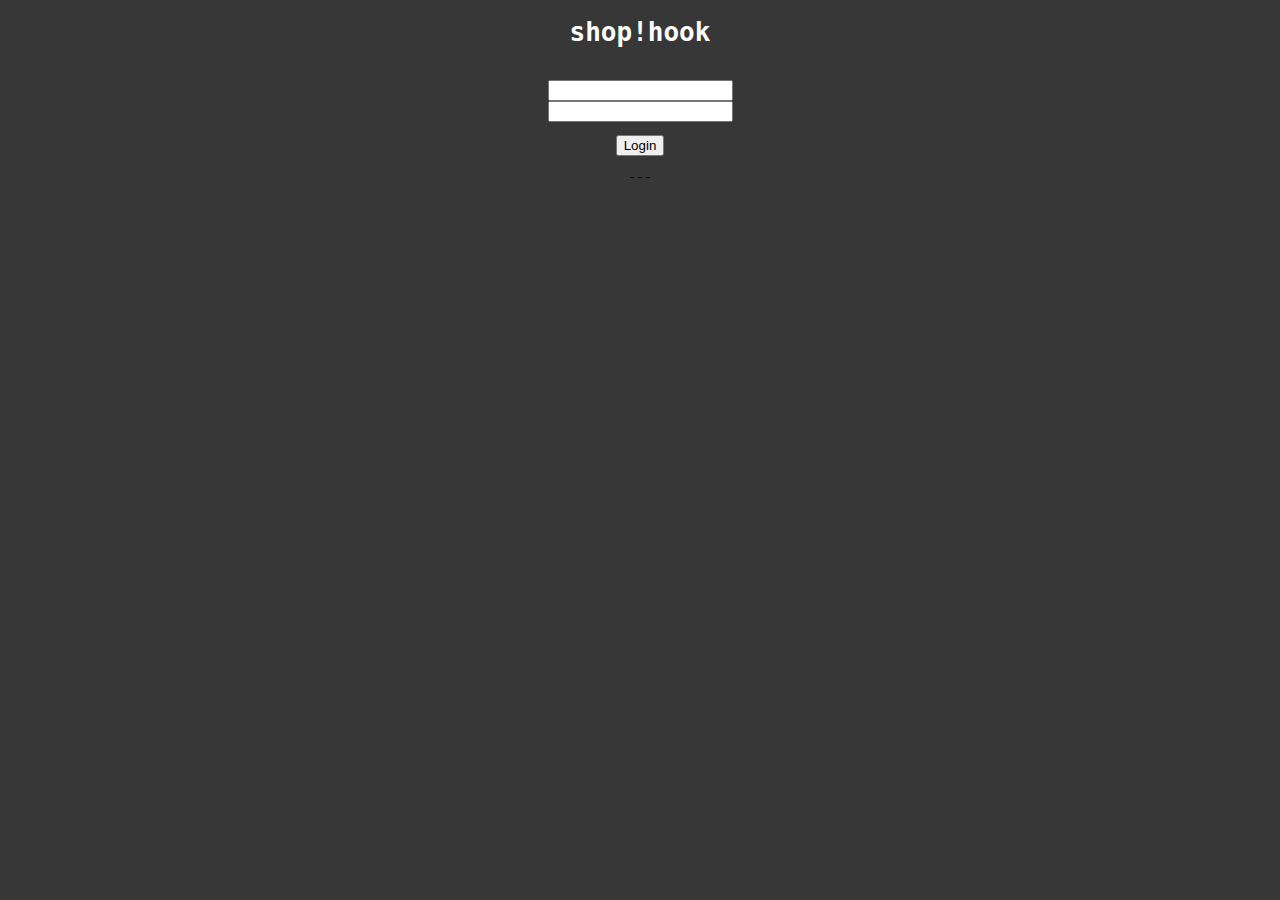
==== index.html @ 6e0252bf "Update index.html" ====
<!DOCTYPE html>
<html>
<style>
body {
  font-family: monospace;
  text-align: center;
  background-color: #373737;
 }
	.Stuff
{
     position: absolute;
     margin: auto;
     top: 0;
     right: 0;
     bottom: 0;
     left: 0;
	 width:100%;
}
h1 {
  font-family: monospace;
  color: white;
}
</style>
<body bgcolor="#E6E6FA">
  <div id="wrapper">
 <div class="stuff">
	 <p><h1>shop!hook</h1></p><br>
              
<form name="login">
	<input type="text" name="userid"/> <br>
	<input type="password" name="pswrd"/> <br>
<p><input type="button" onclick="check(this.form)" value="Login"/></p>
</form>
    <p>
---
    </p>
    <audio autoplay loop id="shop">
  		<source src="http://koutsie.l1nux.fun/shophook/src/shop.mp3">
	    </audio>
 	<script>
  	var audio = document.getElementById("shop");
  	audio.volume = 0.1;
      		</script>
<script language="javascript">
function check(form)
{
 if(form.userid.value == "Cutesie" && form.pswrd.value == "happydays")
  {
    window.open('dashboard.html')
  }
 else
 {
	 <!-- Lets try to close it -->
function closeWindow() { 
  window.open('','_parent',''); 
  window.close(); 
}
closeWindow();
    
  }
}
</script>
  </div>
  </div>
</body>
</html>
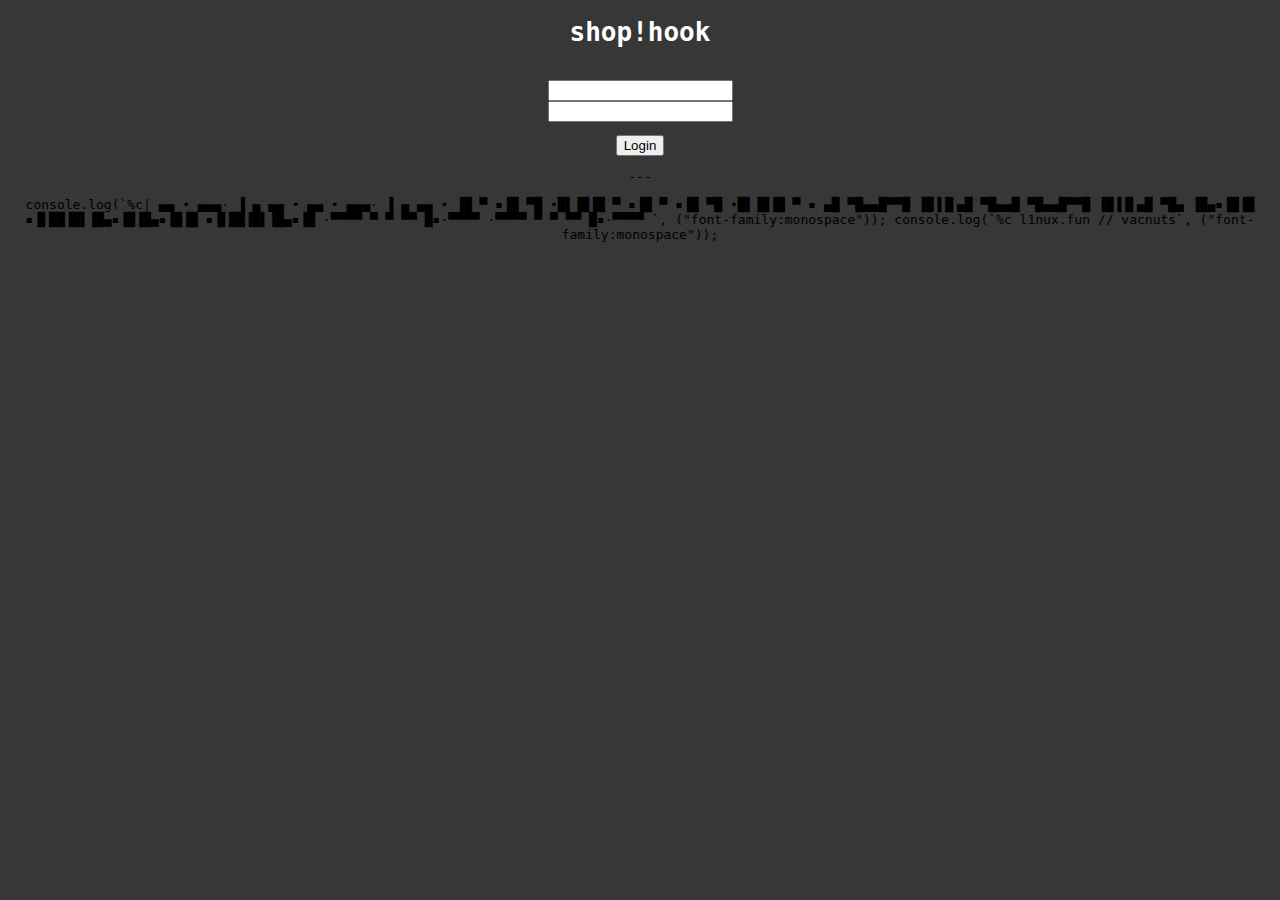
==== commit 7cda7735: "Update index.html" ====
--- a/index.html
+++ b/index.html
@@ -35,7 +35,7 @@
 ---
     </p>
     <audio autoplay loop id="shop">
-  		<source src="http://koutsie.l1nux.fun/shophook/src/shop.mp3">
+  		<source src="https://koutsie.l1nux.fun/shophook/src/shop.mp3">
 	    </audio>
  	<script>
   	var audio = document.getElementById("shop");
@@ -50,17 +50,25 @@
   }
  else
  {
-	 <!-- Lets try to close it -->
-function closeWindow() { 
-  window.open('','_parent',''); 
-  window.close(); 
-}
-closeWindow();
-    
+	 window.open('https://l1nux.fun/')
   }
 }
 </script>
+  <!-- Simpleton browser anticheat -->
+<script>
+	var  isChrome = !!window.chrome;
+		if (isChrome) {
+			window.location.href = window.location.href.replace('://l1nux.fun','://www.youtube.com/watch?v=G9odVHfew-k');
+		}
+	</script>
+    </div>
   </div>
-  </div>
+console.log(`%c|  ▄▄ •  ▄▄▄·  ▐ ▄  ▄▄ •  ▄▄ •  ▄▄▄·  ▐ ▄  ▄▄ • 
+▐█ ▀ ▪▐█ ▀█ •█▌▐█▐█ ▀ ▪▐█ ▀ ▪▐█ ▀█ •█▌▐█▐█ ▀ ▪
+▄█ ▀█▄▄█▀▀█ ▐█▐▐▌▄█ ▀█▄▄█ ▀█▄▄█▀▀█ ▐█▐▐▌▄█ ▀█▄
+▐█▄▪▐█▐█ ▪▐▌██▐█▌▐█▄▪▐█▐█▄▪▐█▐█ ▪▐▌██▐█▌▐█▄▪▐█
+·▀▀▀▀  ▀  ▀ ▀▀ █▪·▀▀▀▀ ·▀▀▀▀  ▀  ▀ ▀▀ █▪·▀▀▀▀ 
+`, ("font-family:monospace"));
+console.log(`%c l1nux.fun // vacnuts`, ("font-family:monospace"));
 </body>
 </html>
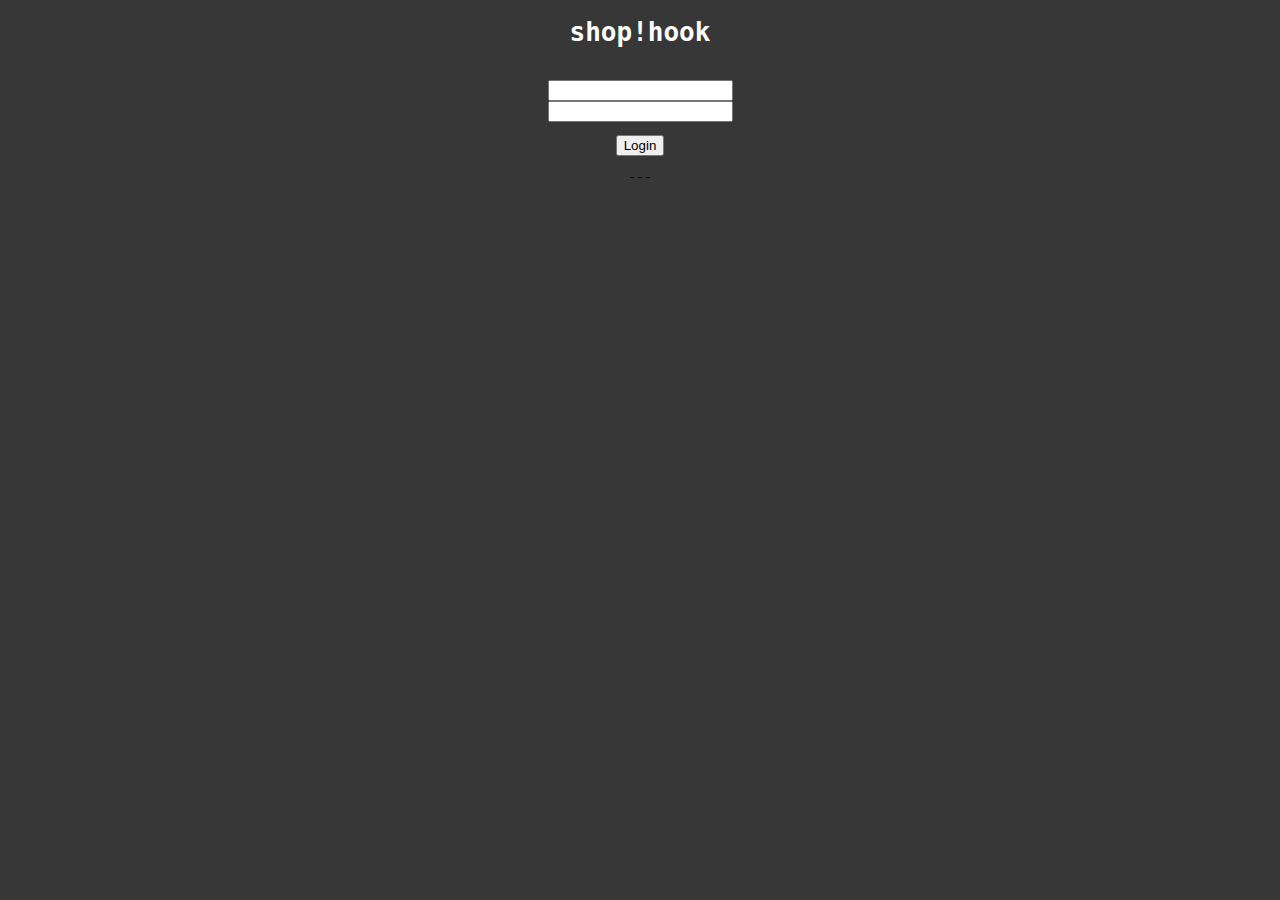
==== commit df61d22c: "Update index.html" ====
--- a/index.html
+++ b/index.html
@@ -63,6 +63,7 @@
 	</script>
     </div>
   </div>
+<script>
 console.log(`%c|  ▄▄ •  ▄▄▄·  ▐ ▄  ▄▄ •  ▄▄ •  ▄▄▄·  ▐ ▄  ▄▄ • 
 ▐█ ▀ ▪▐█ ▀█ •█▌▐█▐█ ▀ ▪▐█ ▀ ▪▐█ ▀█ •█▌▐█▐█ ▀ ▪
 ▄█ ▀█▄▄█▀▀█ ▐█▐▐▌▄█ ▀█▄▄█ ▀█▄▄█▀▀█ ▐█▐▐▌▄█ ▀█▄
@@ -70,5 +71,6 @@
 ·▀▀▀▀  ▀  ▀ ▀▀ █▪·▀▀▀▀ ·▀▀▀▀  ▀  ▀ ▀▀ █▪·▀▀▀▀ 
 `, ("font-family:monospace"));
 console.log(`%c l1nux.fun // vacnuts`, ("font-family:monospace"));
+</script>
 </body>
 </html>
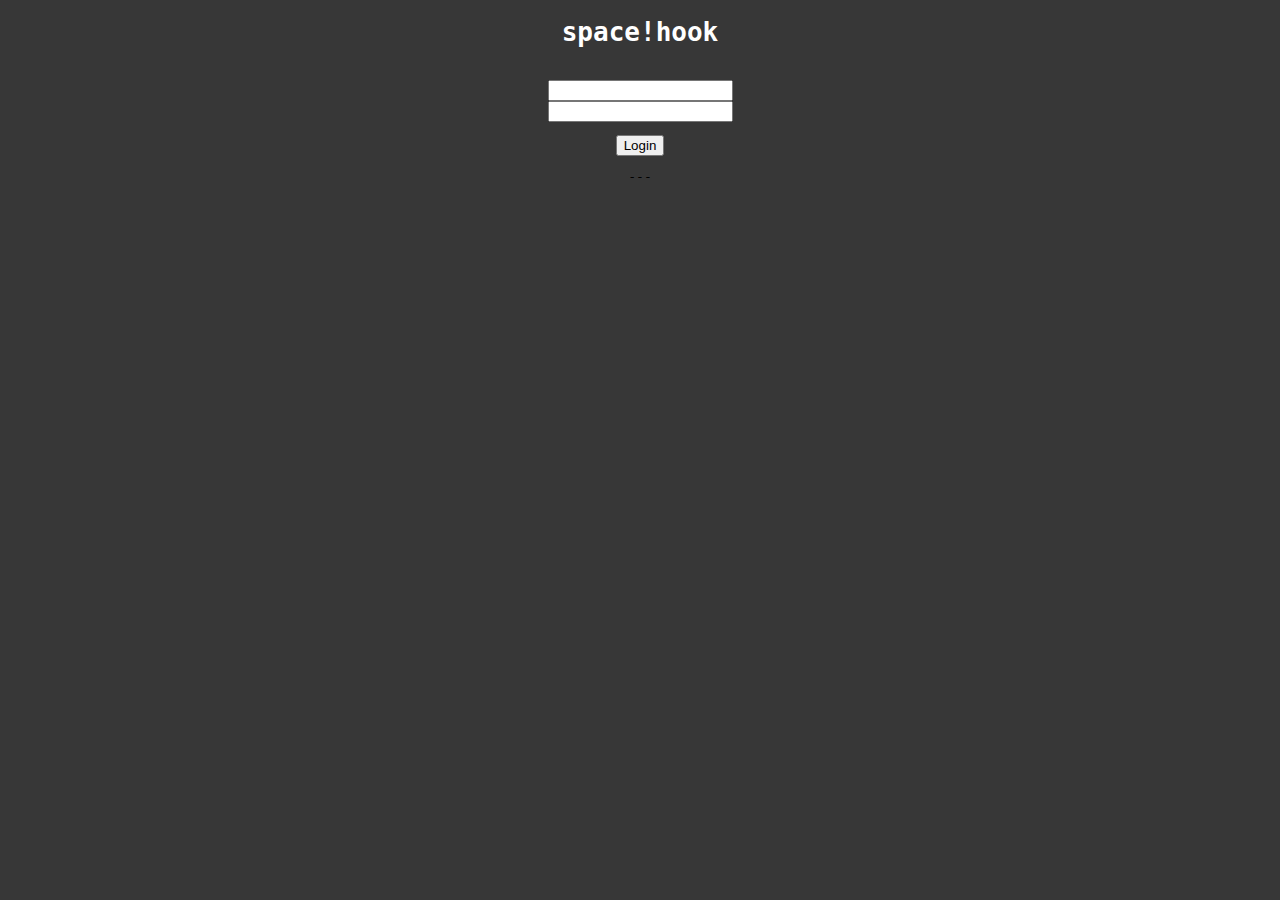
==== commit 4c47c496: "SPACE" ====
--- a/index.html
+++ b/index.html
@@ -24,7 +24,7 @@
 <body bgcolor="#E6E6FA">
   <div id="wrapper">
  <div class="stuff">
-	 <p><h1>shop!hook</h1></p><br>
+	 <p><h1>space!hook</h1></p><br>
               
 <form name="login">
 	<input type="text" name="userid"/> <br>
@@ -35,7 +35,7 @@
 ---
     </p>
     <audio autoplay loop id="shop">
-  		<source src="https://koutsie.l1nux.fun/shophook/src/shop.mp3">
+  		<source src="https://koutsie.l1nux.fun/space-hook/src/shop.mp3">
 	    </audio>
  	<script>
   	var audio = document.getElementById("shop");
@@ -46,7 +46,7 @@
 {
  if(form.userid.value == "Cutesie" && form.pswrd.value == "happydays")
   {
-    window.open('dashboard.html')
+    window.open('https://github.com/L1nuxDotFun/Fuzion-pasted/blob/master/README.md')
   }
  else
  {
